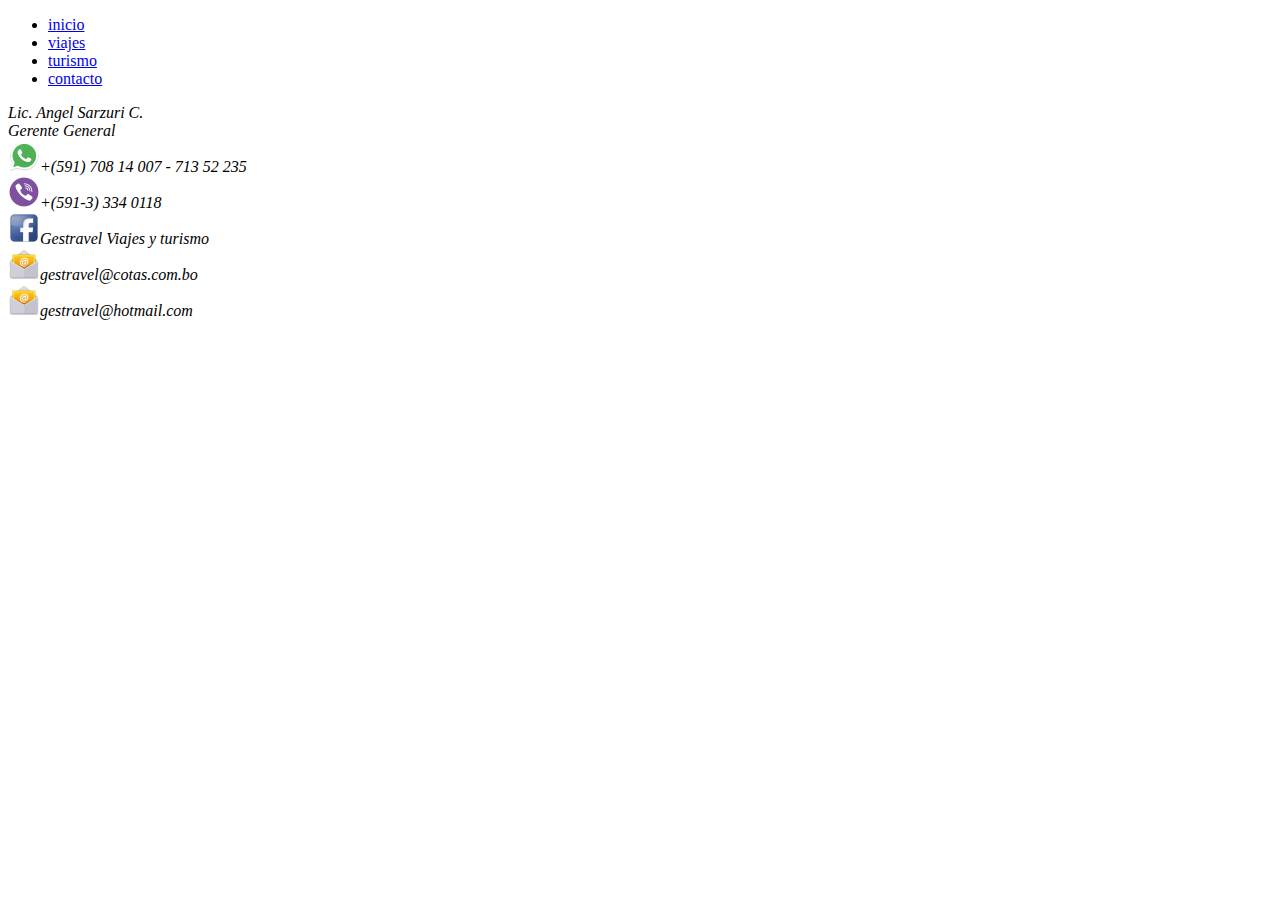
==== contacto.html @ 876ec83f "icon contacto" ====
<!DOCTYPE html>
<html lang="en">
<head>
    <meta charset="UTF-8">
    <meta http-equiv="X-UA-Compatible" content="IE=edge">
    <meta name="viewport" content="width=device-width, initial-scale=1.0">
    <title>Gestravel-Contacto</title>
</head>
<body>
    <header>
        <nav>
            <ul>
                <li><a href="index.html">inicio</a></li>
                <li><a href="viajes.html">viajes</a></li>
                <li><a href="turismo.html">turismo</a></li>
                <li><a href="contacto.html">contacto</a></li>
            </ul>
        </nav>
    </header>
    <section>
        <nav>

        </nav>
        <article>
            <address>
                Lic. Angel Sarzuri C.<br>
                Gerente General<br>
                <img src="img/whasap.png" alt="icono celular whasap">+(591) 708 14 007 - 713 52 235<br>
                <img src="img/telefono.png" alt="icono telefono">+(591-3) 334 0118 <br>
                <img src="img/facebook.png" alt="icono facebook">Gestravel Viajes y turismo<br>
                <img src="img/correo.png" alt="icono correo">gestravel@cotas.com.bo<br>
                <img src="img/correo.png" alt="icono celular">gestravel@hotmail.com<br>
            </address>
        </article>
        <aside>

        </aside>
    </section>
    <footer>

    </footer>
</body>
</html>
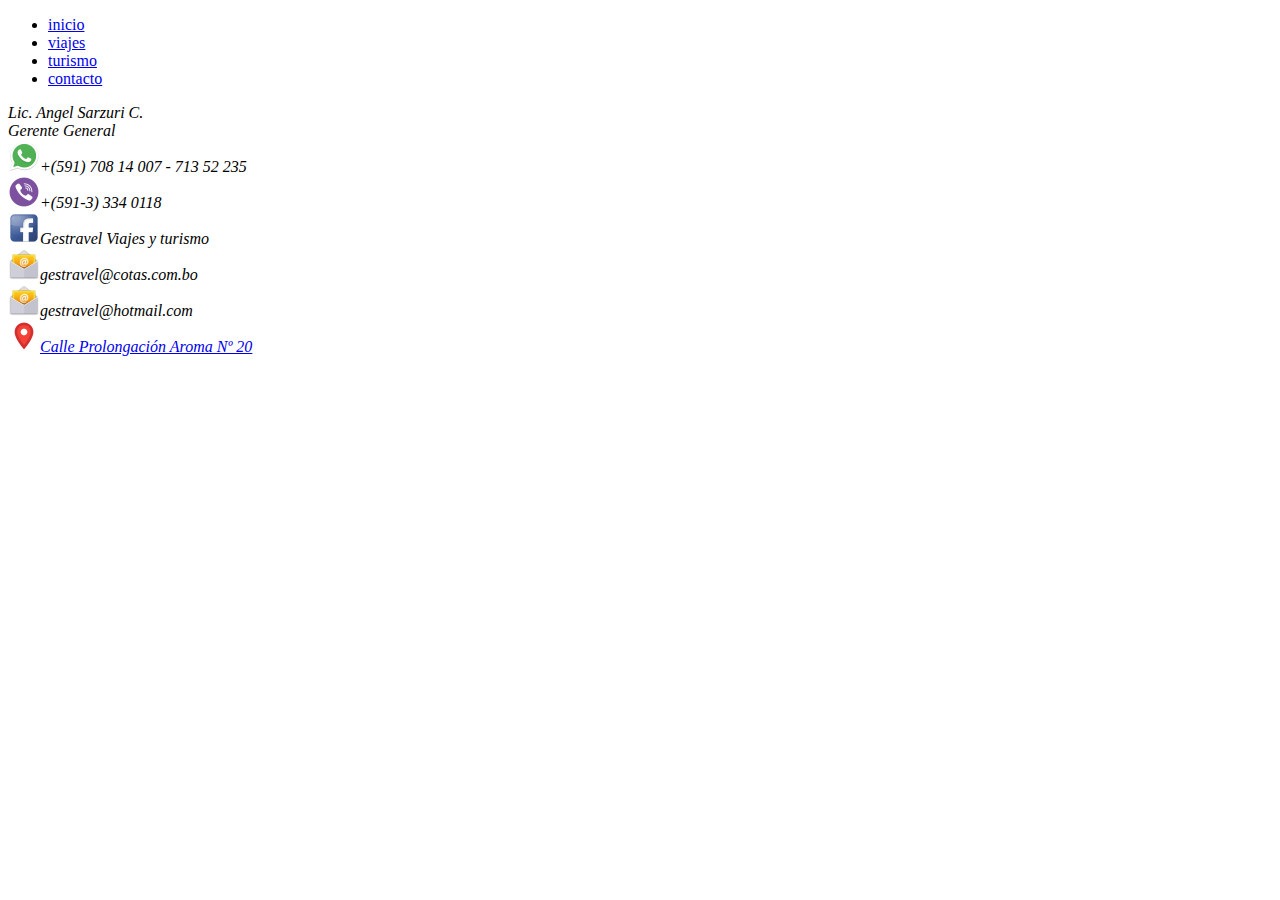
==== commit a6e9d3bf: "icon ubicacion" ====
--- a/contacto.html
+++ b/contacto.html
@@ -30,6 +30,7 @@
                 <img src="img/facebook.png" alt="icono facebook">Gestravel Viajes y turismo<br>
                 <img src="img/correo.png" alt="icono correo">gestravel@cotas.com.bo<br>
                 <img src="img/correo.png" alt="icono celular">gestravel@hotmail.com<br>
+                <img src="img/ubicacion.png" alt="icono ubicacion"><a href="https://www.google.com.bo/maps/place/viajes+y+turismo+GESTRAVEL,+santa+cruz/@-17.7741657,-63.1804732,18z/data=!4m5!3m4!1s0x93f1e7a145d936a9:0xf1b23beafad37001!8m2!3d-17.7737468!4d-63.1800333?hl=es">Calle Prolongación Aroma Nº 20</a><br>
             </address>
         </article>
         <aside>
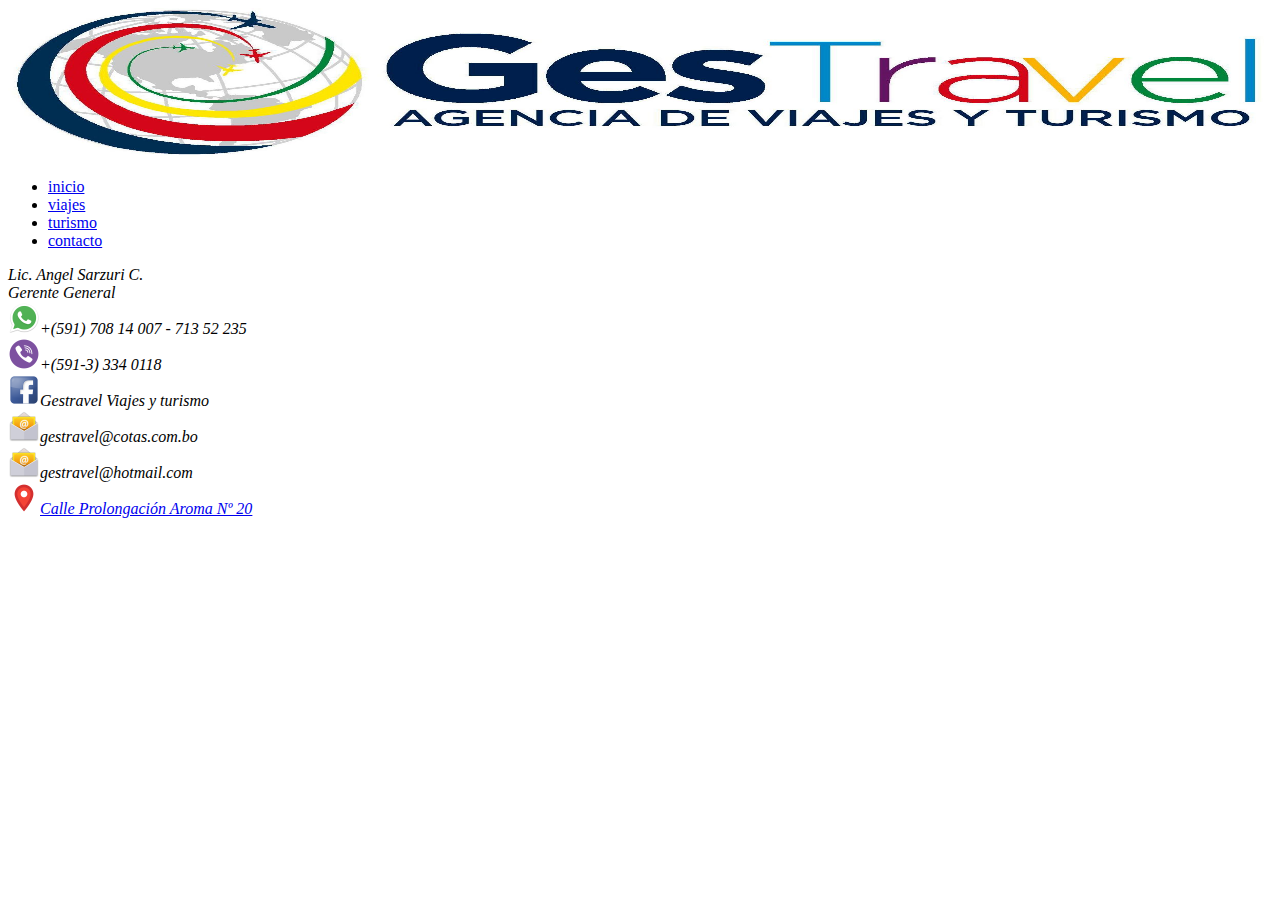
==== commit 1feb7ff8: "Update contacto.html" ====
--- a/contacto.html
+++ b/contacto.html
@@ -4,10 +4,14 @@
     <meta charset="UTF-8">
     <meta http-equiv="X-UA-Compatible" content="IE=edge">
     <meta name="viewport" content="width=device-width, initial-scale=1.0">
+    <link rel="stylesheet" href="css/style.css">
+    <link rel="stylesheet" href="css/menu.css">
+    <link rel="stylesheet" href="css/wappestilo.css">
     <title>Gestravel-Contacto</title>
 </head>
 <body>
     <header>
+        <img id=bannergestravel src="img/gestravel.jpg" alt="banner/gestravel" >
         <nav>
             <ul>
                 <li><a href="index.html">inicio</a></li>
@@ -41,4 +45,4 @@
 
     </footer>
 </body>
-</html>+</html>
--- a/css/style.css
+++ b/css/style.css
@@ -0,0 +1,7 @@
+
+
+/*banner*/
+#bannergestravel{
+    width: 100%;
+    height: 150px;
+}
--- a/css/menu.css
+++ b/css/menu.css
@@ -0,0 +1,33 @@
+#menu ul{
+    justify-content: flex-end;
+    display: flex;
+    padding: .50em 1em;
+}
+
+#menu li{
+    display: inline-block;
+    float: right;
+    text-align:left;
+}
+
+#menu a{
+    margin-right: 0.5em;
+    text-decoration: none;
+    text-transform: uppercase;
+    padding: 1em 1em;
+    background:	#000F4A;
+    color: aliceblue;
+    font-family: Arial, Helvetica, sans-serif;
+    font-size: medium;
+    border-radius: 5px;
+}
+
+#menu a:hover{
+    background: whitesmoke;
+    color:#000F4A;
+    font-family: Arial, Helvetica, sans-serif;
+    font-size: medium;
+    text-shadow: 1px 1px 0px #000F4A;
+    box-shadow: inset 0px -2px 5px 0px #000F4A;
+    border-radius: 5px;
+}
--- a/css/wappestilo.css
+++ b/css/wappestilo.css
@@ -0,0 +1,21 @@
+.btn-wsp{
+    position: fixed;
+    width: 55px;
+    height: 55px;
+    line-height: 55px;
+    bottom: 30px;
+    right: 30px;
+    background: #0df053;
+    color: #fff;
+    border-radius: 50px;
+    text-align: center;
+    font-size: 30px;
+    box-shadow: 0px 1px 10px rgba(0,0,0,0.3);
+    z-index:100;
+}
+
+.btn-wsp:hover{
+    text-decoration:none;
+    color: #0df053;
+    background: #fff;
+}
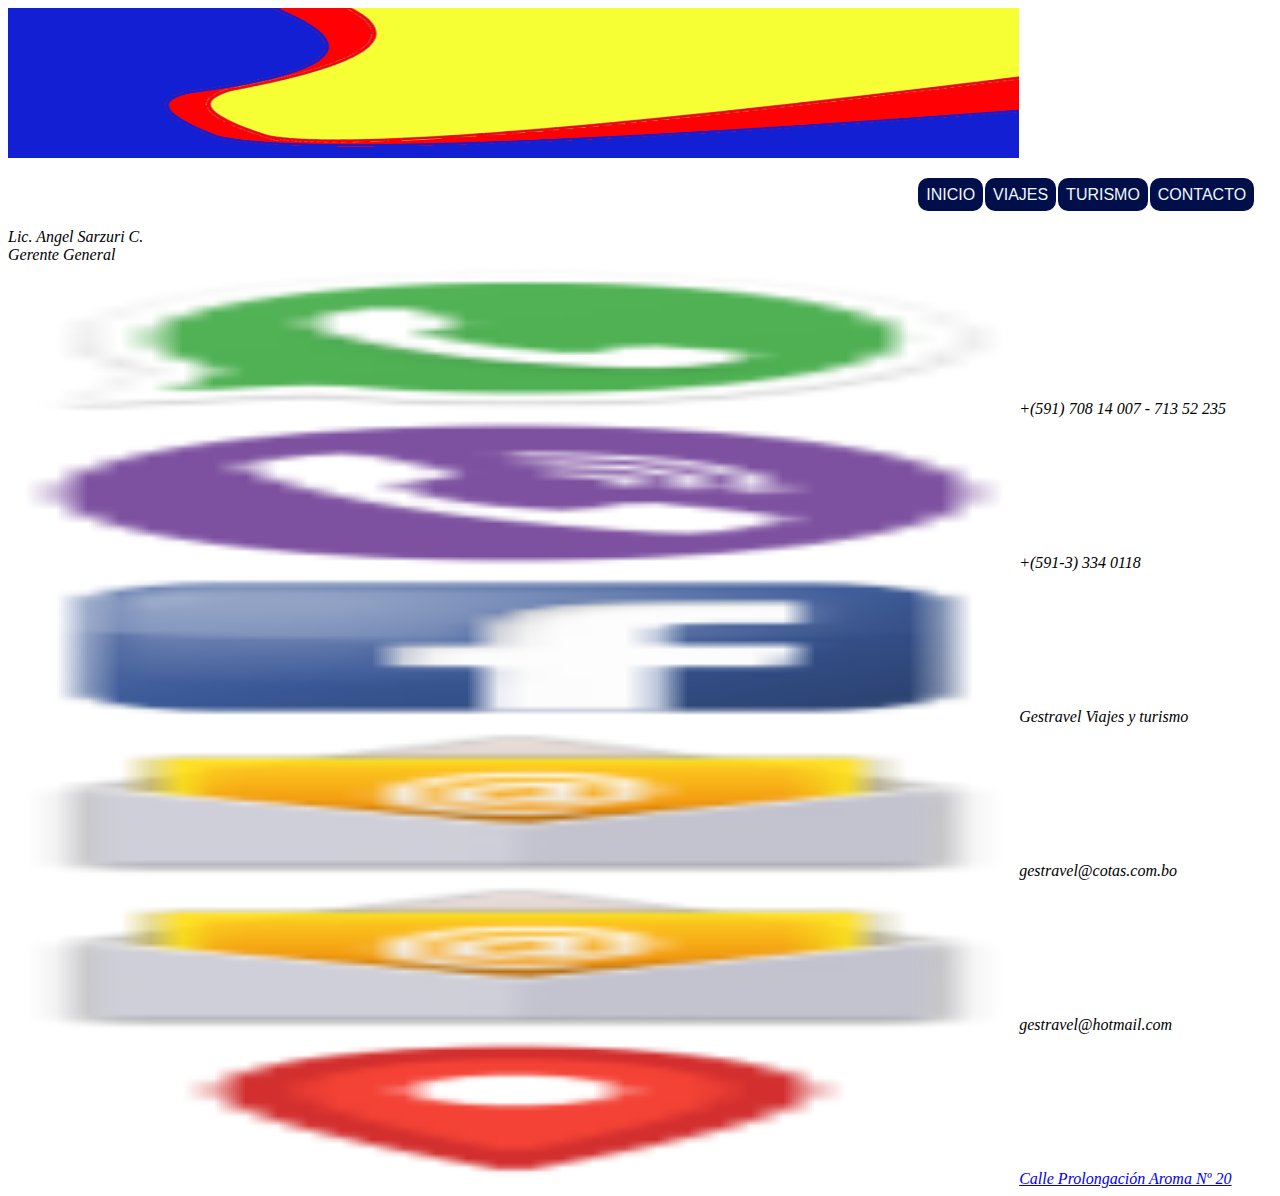
==== commit c83e2ccb: "modificando img banner" ====
--- a/contacto.html
+++ b/contacto.html
@@ -11,8 +11,8 @@
 </head>
 <body>
     <header>
-        <img id=bannergestravel src="img/gestravel.jpg" alt="banner/gestravel" >
-        <nav>
+        <img id=bannergestravel src="img/img1i.png" alt="banner/gestravel" >
+        <nav id="menu">
             <ul>
                 <li><a href="index.html">inicio</a></li>
                 <li><a href="viajes.html">viajes</a></li>
--- a/css/style.css
+++ b/css/style.css
@@ -1,7 +1,14 @@
 
 
 /*banner*/
-#bannergestravel{
+#banner{
+    display: flex;
+    justify-content: center;
     width: 100%;
+    height: 60%;
+}
+
+img{
+    width: 80%;
     height: 150px;
 }
--- a/css/menu.css
+++ b/css/menu.css
@@ -6,20 +6,19 @@
 
 #menu li{
     display: inline-block;
-    float: right;
-    text-align:left;
+    text-align: left;
 }
 
 #menu a{
-    margin-right: 0.5em;
+    margin-right: .12em;
+    padding: 0.5em 0.5em;
     text-decoration: none;
     text-transform: uppercase;
-    padding: 1em 1em;
     background:	#000F4A;
     color: aliceblue;
     font-family: Arial, Helvetica, sans-serif;
     font-size: medium;
-    border-radius: 5px;
+    border-radius: 10px;
 }
 
 #menu a:hover{
@@ -29,5 +28,5 @@
     font-size: medium;
     text-shadow: 1px 1px 0px #000F4A;
     box-shadow: inset 0px -2px 5px 0px #000F4A;
-    border-radius: 5px;
+    border-radius: 10px;
 }
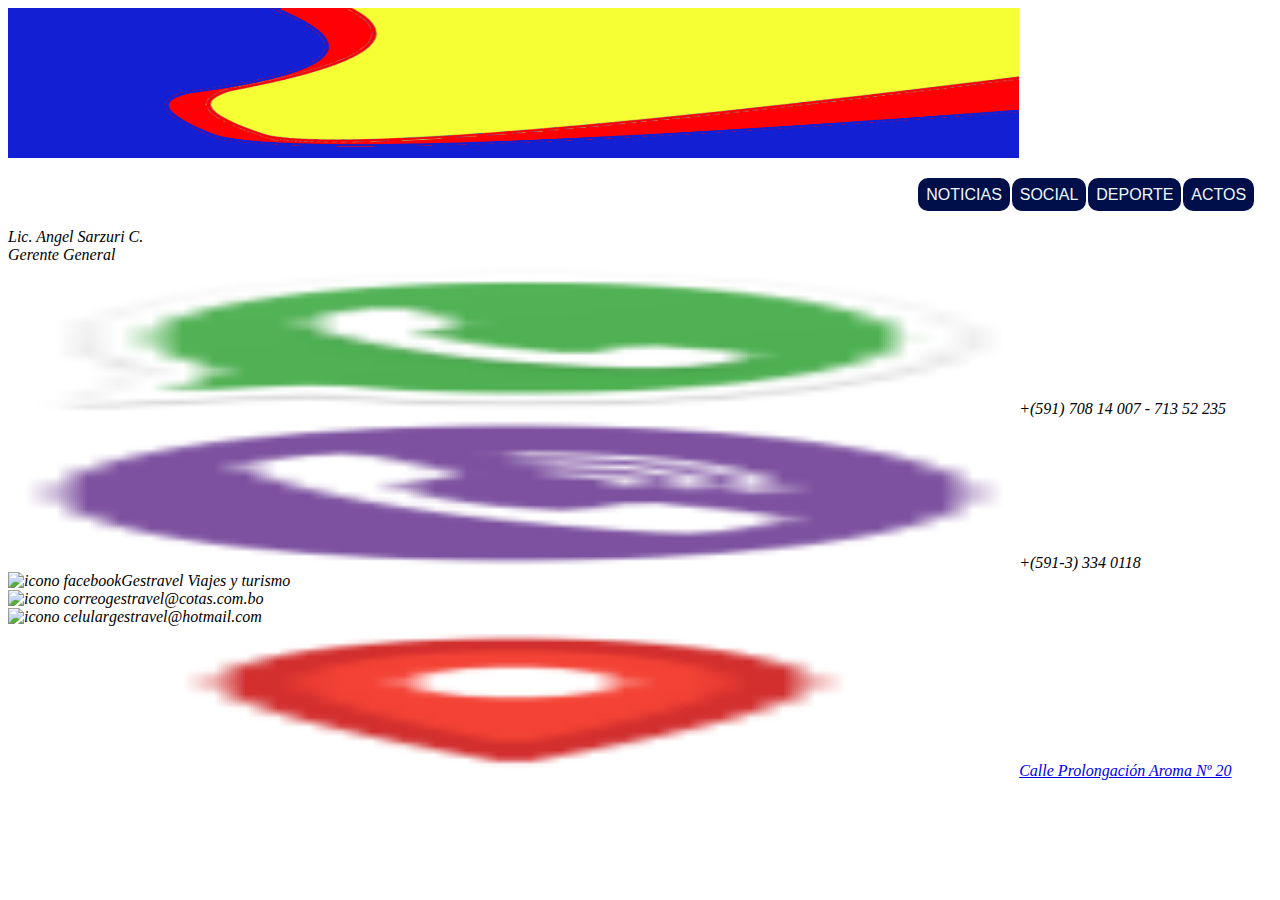
==== commit 9a3551f6: "cambios ul li" ====
--- a/contacto.html
+++ b/contacto.html
@@ -14,10 +14,10 @@
         <img id=bannergestravel src="img/img1i.png" alt="banner/gestravel" >
         <nav id="menu">
             <ul>
-                <li><a href="index.html">inicio</a></li>
-                <li><a href="viajes.html">viajes</a></li>
-                <li><a href="turismo.html">turismo</a></li>
-                <li><a href="contacto.html">contacto</a></li>
+                <li><a href="index.html">Noticias</a></li>
+                <li><a href="viajes.html">Social</a></li>
+                <li><a href="turismo.html">Deporte</a></li>
+                <li><a href="contacto.html">Actos</a></li>
             </ul>
         </nav>
     </header>
--- a/css/style.css
+++ b/css/style.css
@@ -2,8 +2,6 @@
 
 /*banner*/
 #banner{
-    display: flex;
-    justify-content: center;
     width: 100%;
     height: 60%;
 }
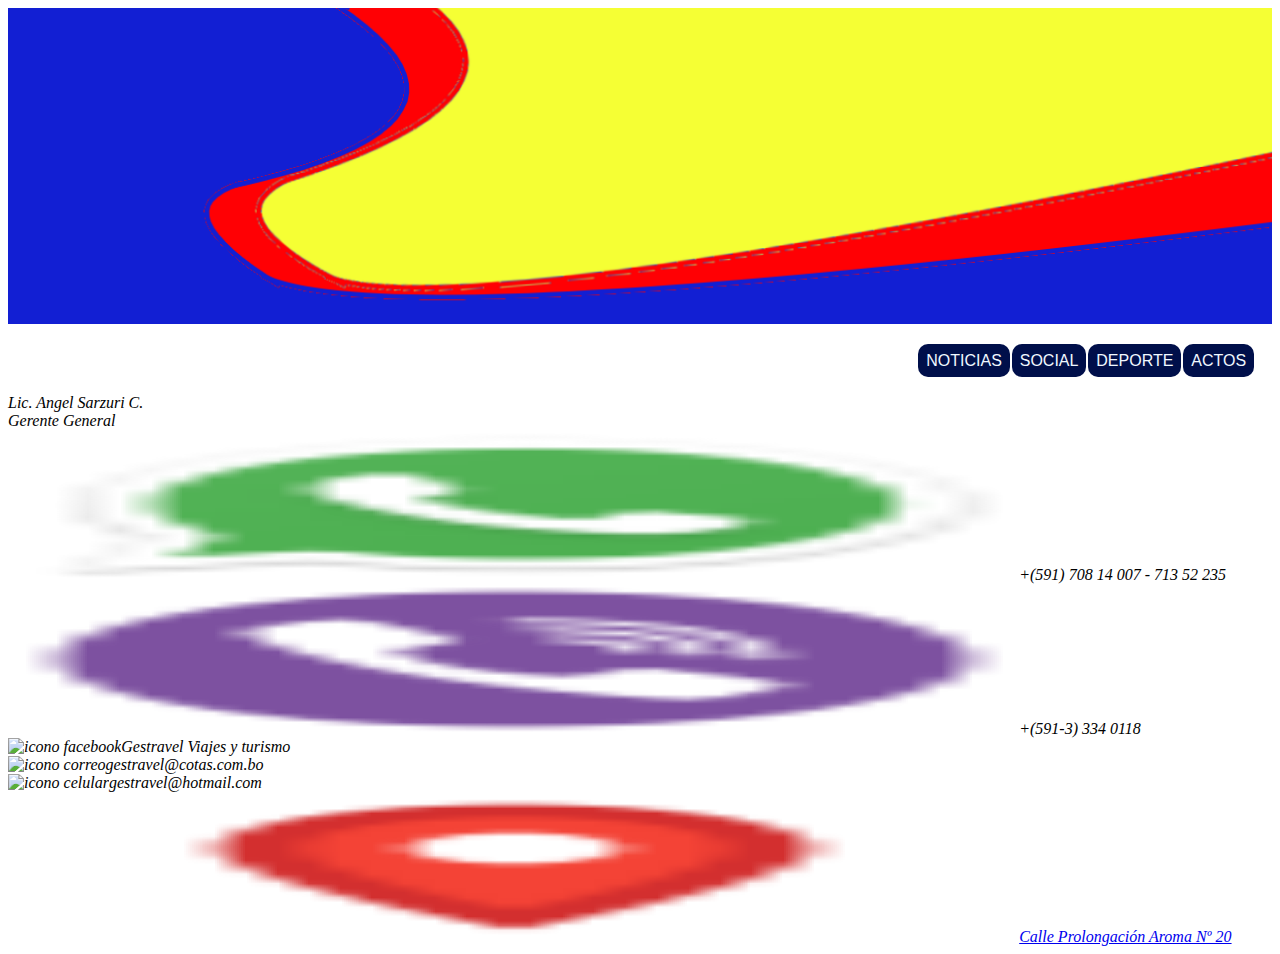
==== commit 39dda9fd: "cambiando banner por bannergestravel" ====
--- a/contacto.html
+++ b/contacto.html
@@ -11,7 +11,7 @@
 </head>
 <body>
     <header>
-        <img id=bannergestravel src="img/img1i.png" alt="banner/gestravel" >
+        <img id=banner src="img/img1i.png" alt="banner/gestravel" >
         <nav id="menu">
             <ul>
                 <li><a href="index.html">Noticias</a></li>
